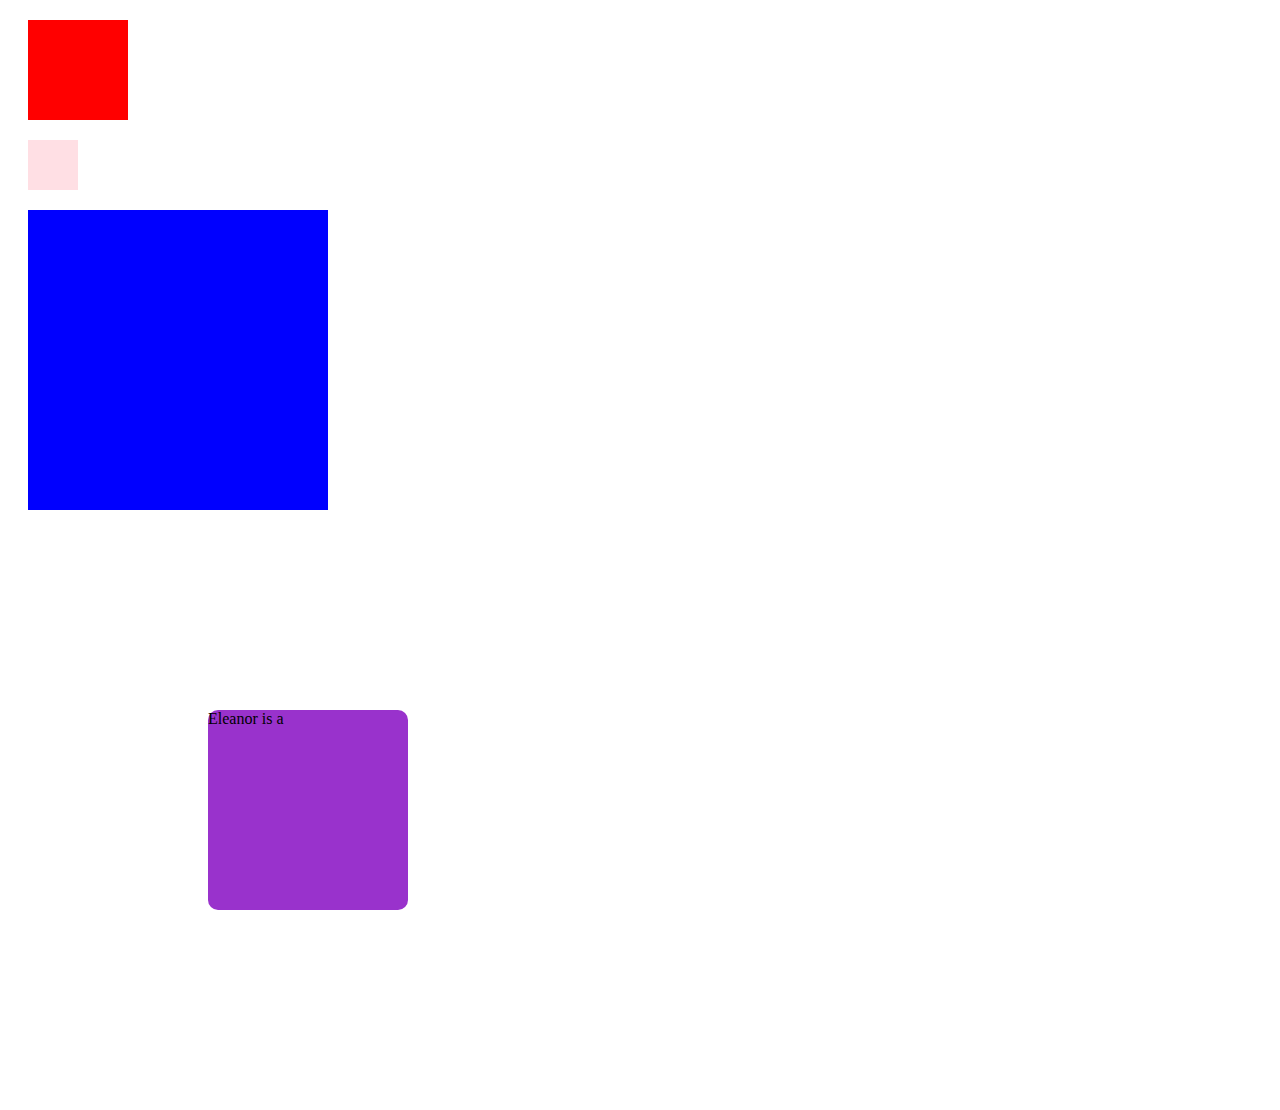
==== starter.html @ e8d113d8 "first commit" ====
<!doctype html>
<html>

<head>
    <meta charset="UTF-8">
    <title>Example Title</title>
    <link rel="stylesheet" href="style.css">
</head>

<body>
    
<div class="box1"></div>
<div class="box2"><a href="www.google.com" target="_blank">hi</a></div>
<div class="box3">hell<span>o</span></div>
<div class="box4"><span class="eleanor">Eleanor is a </span><span class="nerd">NERD</span></div>
<div class="box5"></div>
<div class="box6"></div>
<div class="box7"></div>
<div class="box8"></div>
<div class="box9"></div>
<div class="box10"></div>
</body>



</html>
---- style.css ----
.box1 {
    margin: 20px;
    width: 100px;
    height: 100px;
    background-color: red;
    transition: all 0.5s ease;
    cursor: crosshair;
}
.box1:hover {
    background-color: green;
    width: 200px;
    transform: rotate(360deg)
}
.box2 {
    margin: 20px;
    color: pink;
    font-size: 20px;
    display: flex;
    justify-content: center;
    align-items: center;
    width: 50px;
    height: 50px;
    background-color: pink;
    opacity: .5;
    transition: all 1s ease;
}

.box2 > a {
    text-decoration: none;
    color: pink;
}
.box2:hover {
    width: 100px;
    height: 300px;
    border: 2px solid black;
    background-color: yellow;
    color: black;
    margin-left: 700px;
    opacity: 1.0;
    transform: rotate(720deg)
}

.box2:hover > a:hover {
    text-decoration: underline;
    color: blue;
}
.box3 {
    margin: 20px;
    background-color: blue;
    color: blue;
    font-size: 50px;
    display: flex;
    justify-content: center;
    align-items: center;
    width: 300px;
    height: 300px;
    transition: all 2s ease-in-out;
}
.box3 > span {
    align-items: flex-end;
}
.box3:hover {
    color: black;
    width: 150px;
    height: 150px;
}
.box3:hover > span {
    color: red;
    font-size: 50px;
}

.box4 {
    background-color: darkorchid;
    border-radius: 10px;
    height: 200px;
    width: 200px;
    margin: 200px;
    transition: all 1s ease;
}

.box4 > .nerd {
    color: darkorchid;
}
.box4:hover {
    margin: 200px;
    color: darkorchid;
    margin-left: 50%;
    transform: rotate(1080deg) scale(3);
}
.box4:hover > .nerd {
    display: flex;
    justify-content: center;
    align-items: center;
    font-size: 100px;
    color: yellow;
}
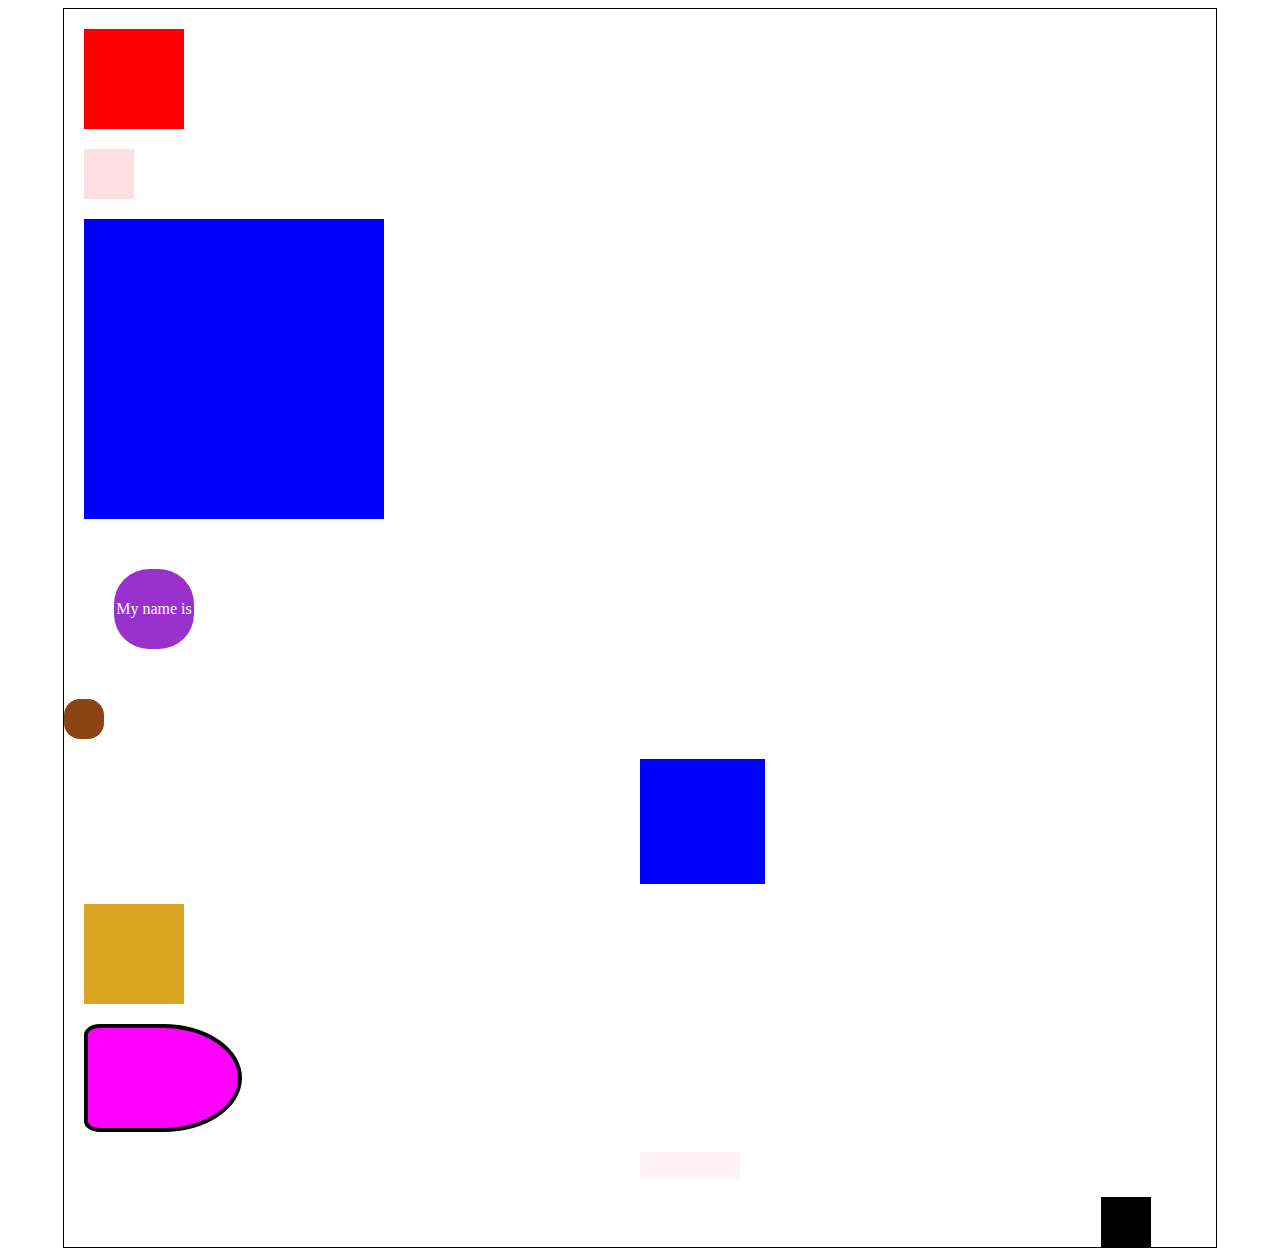
==== commit 89342831: "10 boxes with transitions" ====
--- a/starter.html
+++ b/starter.html
@@ -8,17 +8,17 @@
 </head>
 
 <body>
-    
-<div class="box1"></div>
-<div class="box2"><a href="www.google.com" target="_blank">hi</a></div>
-<div class="box3">hell<span>o</span></div>
-<div class="box4"><span class="eleanor">Eleanor is a </span><span class="nerd">NERD</span></div>
-<div class="box5"></div>
-<div class="box6"></div>
-<div class="box7"></div>
-<div class="box8"></div>
-<div class="box9"></div>
-<div class="box10"></div>
+
+    <div class="box1"></div>
+    <div class="box2"><a href="www.google.com" target="_blank">hi</a></div>
+    <div class="box3">hell<span>o</span></div>
+    <div class="box4"><span class="name">My name is </span><span class="dennis">DENNIS</span></div>
+    <div class="box10"></div>
+    <div class="box6"></div>
+    <div class="box7"></div>
+    <div class="box8"></div>
+    <div class="box9"></div>
+    <div class="box5">cool</div>
 </body>
 
 
--- a/style.css
+++ b/style.css
@@ -1,15 +1,22 @@
+body {
+    width: 90%;
+    margin-left: auto;
+    margin-right: auto;
+    border: thin solid black;
+}
 .box1 {
     margin: 20px;
     width: 100px;
     height: 100px;
     background-color: red;
-    transition: all 0.5s ease;
+    transition-duration: 2s;
+    
     cursor: crosshair;
 }
 .box1:hover {
-    background-color: green;
+    background-color: rgba(0, 128, 0, 0.344);
     width: 200px;
-    transform: rotate(360deg)
+    transform: rotate(9000deg)
 }
 .box2 {
     margin: 20px;
@@ -22,7 +29,7 @@
     height: 50px;
     background-color: pink;
     opacity: .5;
-    transition: all 1s ease;
+    transition: 1s ease-out;
 }
 
 .box2 > a {
@@ -35,6 +42,7 @@
     border: 2px solid black;
     background-color: yellow;
     color: black;
+    margin: 20px;
     margin-left: 700px;
     opacity: 1.0;
     transform: rotate(720deg)
@@ -71,26 +79,125 @@
 
 .box4 {
     background-color: darkorchid;
-    border-radius: 10px;
-    height: 200px;
-    width: 200px;
-    margin: 200px;
+    color: white;
+    border-radius: 35px;
+    display: flex;
+    justify-content: center;
+    align-items: center;
+    height: 80px;
+    width: 80px;
+    margin: 50px;
     transition: all 1s ease;
 }
 
-.box4 > .nerd {
+.box4 > .dennis {
+    display: none;
+}
+.box4:hover {
+    margin: 50px;
+    height: 100px;
+    width: 400px;
     color: darkorchid;
-}
-.box4:hover {
-    margin: 200px;
-    color: darkorchid;
-    margin-left: 50%;
-    transform: rotate(1080deg) scale(3);
-}
-.box4:hover > .nerd {
+    margin-left: 50%;
+    transform: rotate(1080deg) scale(1.5);
+}
+.box4:hover > .name {
+    display: none;
+}
+.box4:hover > .dennis {
     display: flex;
     justify-content: center;
     align-items: center;
     font-size: 100px;
     color: yellow;
+}
+.box5 {
+    background-color: black;
+    width: 50px;
+    height: 50px;
+    margin-left: 90%;
+    transition: 2.5s;
+}
+.box5:hover {
+    background-color: chartreuse;
+    border-radius: 25px;
+    margin-left: 85%;
+    display: flex;
+    justify-content: center;
+    align-items: center;
+    transform: rotate(-360deg) scale(3);
+}
+
+.box6 {
+    background-color: blue;
+    margin: 20px;
+    margin-left: 50%;
+    width: 125px;
+    height: 125px;
+    transition: 2s ease-in-out;
+}
+
+.box6:hover {
+    transform: skew(85deg, 5deg) rotate(1080deg);
+    background-color: red;
+    width: 15px;
+    height: 15px;
+
+}
+.box7 {
+    background: goldenrod;
+    width: 100px;
+    height: 100px;
+    transition: 1.5s ease-out;
+    margin: 20px;
+}
+.box7:hover {
+    background: forestgreen;
+    
+    transform: rotate(90deg) skewy(5deg);
+}
+.box8 {
+    background: fuchsia;
+    border: solid 4px black;
+    width: 150px;
+    height: 100px;
+    margin: 20px;
+    cursor: pointer;
+    transition: all .25s ease-in-out;
+    border-radius: 10% 50% 50% 10%;
+}
+
+.box8:hover {
+    background: rgb(250, 4, 4);
+    border: dashed 1px yellow;
+    border-radius: 50% 10% 10% 50%;
+    margin-left: 90%;
+}
+.box9 {
+    background: lavenderblush;
+    height: 25px;
+    width: 100px;
+    margin: 20px;
+    margin-left: 50%;
+    transition: width 2s, height 5s;
+}
+.box9:hover {
+    background: lightgreen;
+    width: 300px;
+    height: 500px;
+    transform: rotate(90deg);
+}
+.box10 {
+    background: saddlebrown;
+    width: 40px;
+    height: 40px;
+    border-radius: 40%;
+    transition-duration: 5s;
+}
+.box10:hover {
+    background: white;
+    border: 2px solid black;
+    width: 300px;
+    height: 300px;
+    margin-left: 50%;
 }